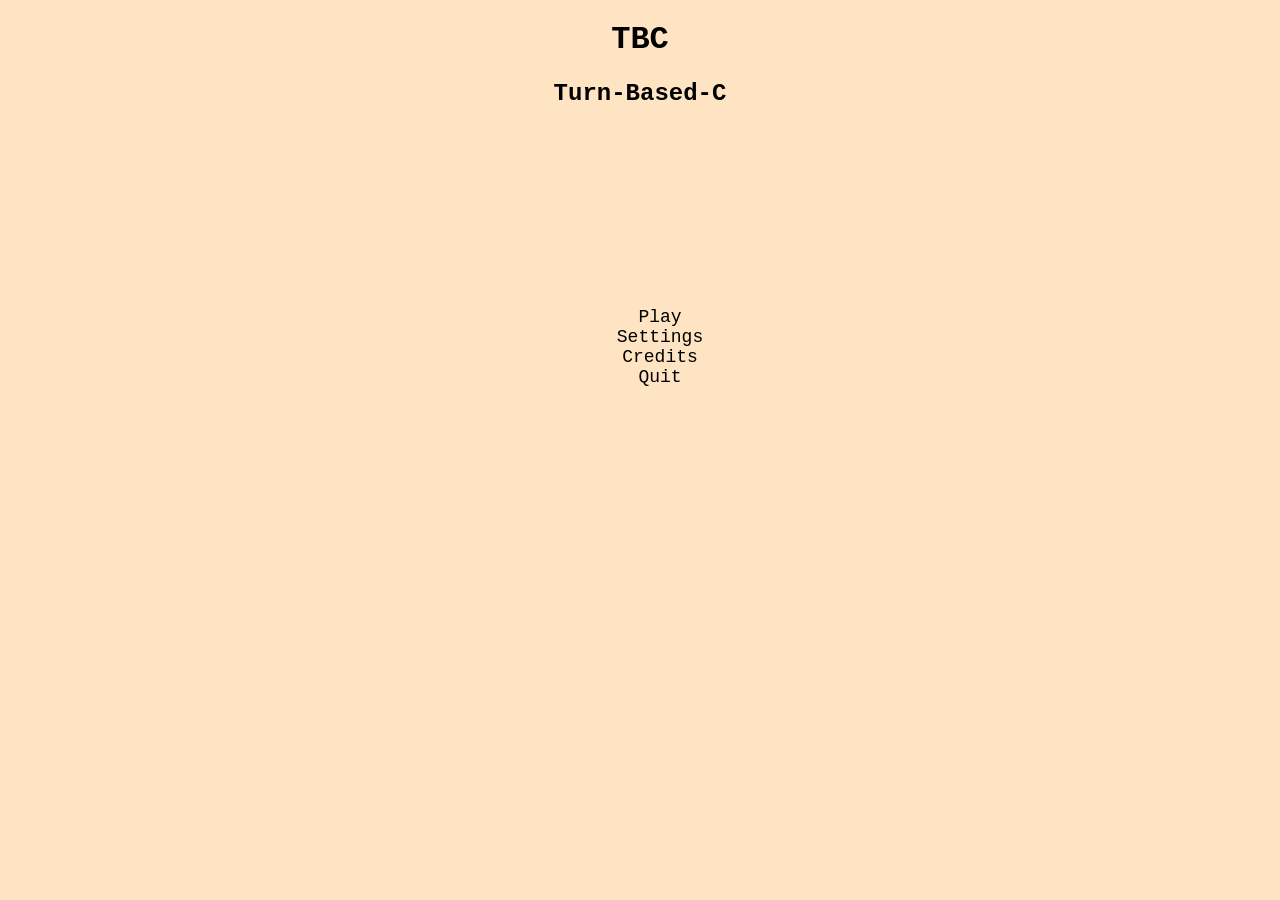
==== mainMenu.html @ 8abc33d4 "Add files via upload" ====
<!DOCTYPE html>
<html lang="hu">

<head>
    <meta charset="UTF-8">
    <meta name="viewport" content="width=device-width, initial-scale=1.0">
    <link rel="stylesheet" href="tbcStyle.css">
    <title>TBC</title>
</head>

<body>

    <header>
        <div id="title">
            <h1>TBC</h1>
            <h2>Turn-Based-C</h2>
        </div>
    </header>
    <main>
        <div id="startMenu">
            <ul id="menu">
                <li>Play</li>
                <li>Settings</li>
                <li>Credits</li>
                <li>Quit</li>
            </ul>
        </div>
    </main>
</body>
<script src="mainMenu.js"></script>

</html>
---- tbcStyle.css ----
body {
  background-color: bisque;
  font-family: "Courier New", Courier, monospace;
}
#title {
  justify-content: center;
  text-align: center;
}
#startMenu > ul {
  list-style: none;
}
#startMenu {
  margin-top: 200px;
  justify-content: center;
  text-align: center;
  font-size: large;
}
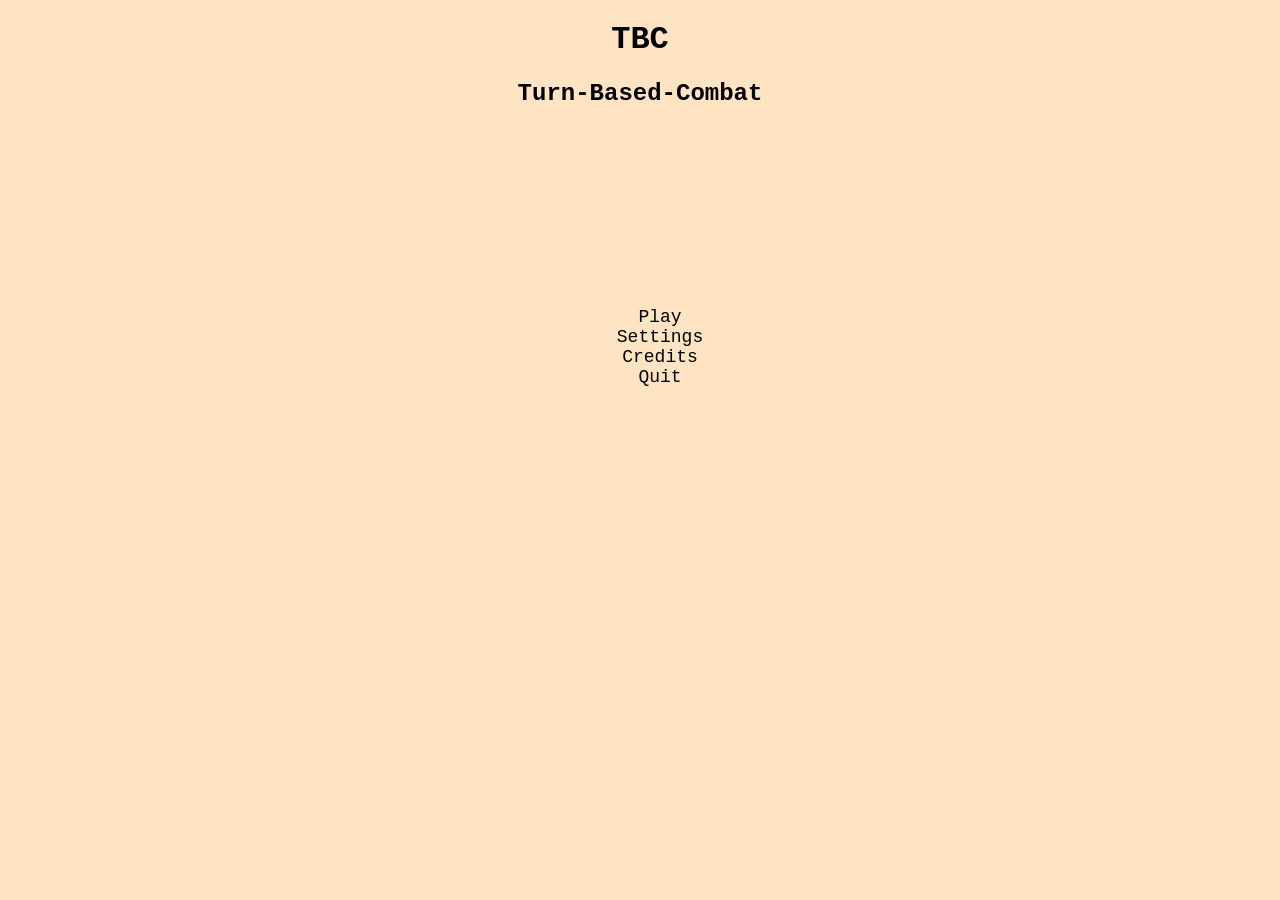
==== commit 50dd725b: "Update mainMenu.html" ====
--- a/mainMenu.html
+++ b/mainMenu.html
@@ -13,7 +13,7 @@
     <header>
         <div id="title">
             <h1>TBC</h1>
-            <h2>Turn-Based-C</h2>
+            <h2>Turn-Based-Combat</h2>
         </div>
     </header>
     <main>
@@ -29,4 +29,5 @@
 </body>
 <script src="mainMenu.js"></script>
 
-</html>+
+</html>
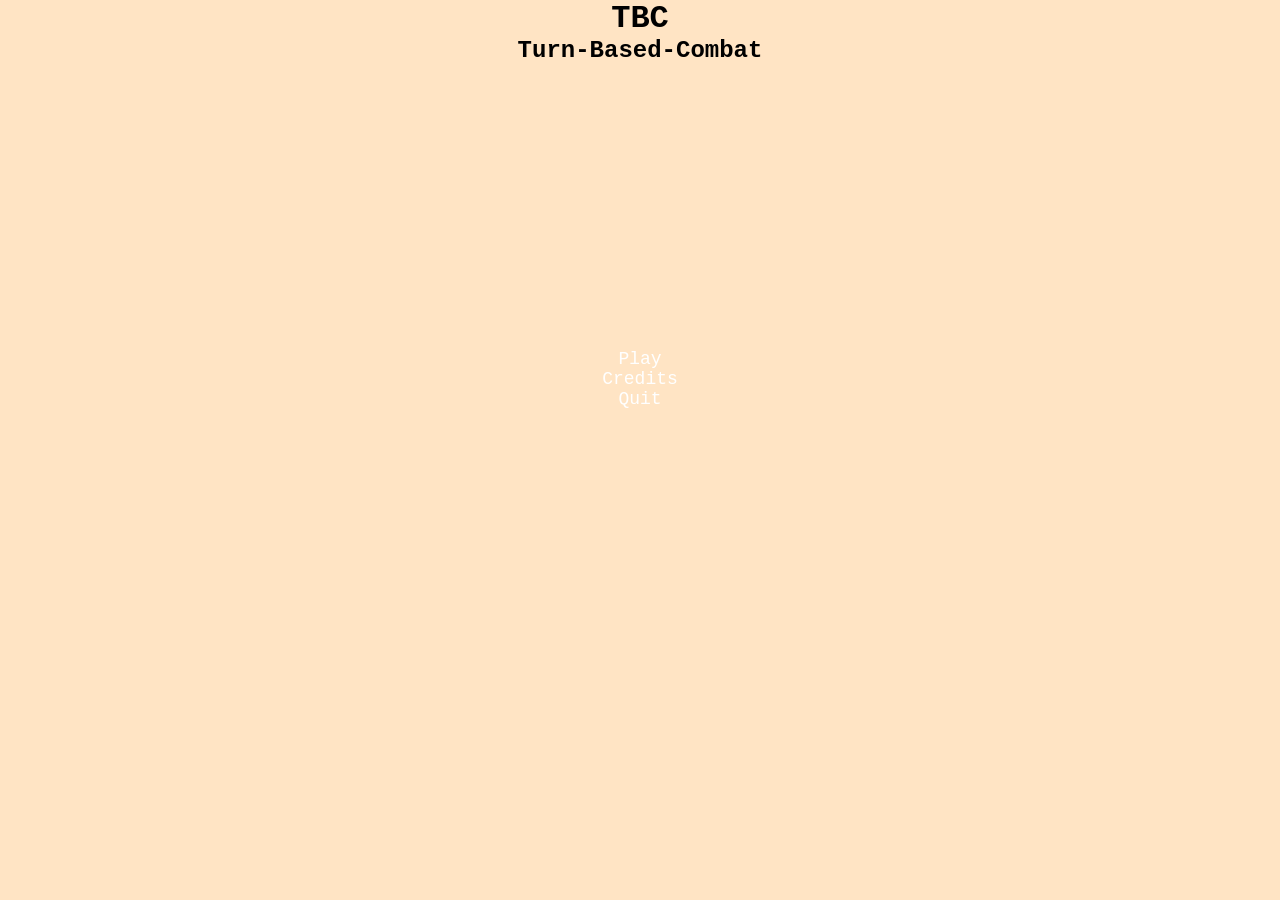
==== commit d133decf: "Add files via upload" ====
--- a/mainMenu.html
+++ b/mainMenu.html
@@ -11,23 +11,52 @@
 <body>
 
     <header>
-        <div id="title">
+        <div class="title">
             <h1>TBC</h1>
             <h2>Turn-Based-Combat</h2>
         </div>
     </header>
     <main>
-        <div id="startMenu">
-            <ul id="menu">
+        <div id="startMenu" class="Menu">
+            <ul class="menuList">
                 <li>Play</li>
-                <li>Settings</li>
                 <li>Credits</li>
                 <li>Quit</li>
             </ul>
+        </div>
+        <div id="difMenu" class="Menu disabled">
+            <ul class="menuList">
+                <li>Easy</li>
+                <li>Medium</li>
+                <li>Hard</li>
+                <li>Impossible</li>
+            </ul>
+        </div>
+        <div id="transition" class="transition disabled">
+            <img src="Assets/story.png" alt="Lore">
+        </div>
+        <div id="battContainer" class="container disabled">
+            <img src="Assets/slimeblock.png" alt="Slime" id="monster" class="monster">
+            <img src="Assets/karakter.png" alt="Player" id="player" class="player">
+            <div id="battMenu" class="battMenu">
+                <ul id="battStats" class="battStats">
+                    <li>HP 20/20</li>
+                    <li>ATK 5</li> <!-- Az adatbázisból kinyerjük -->
+                    <li>DF 3</li> <!-- Az adatbázisból kinyerjük -->
+                </ul>
+                <table id="battUI" class="battUI">
+                    <tr>
+                        <td>Attack</td>
+                        <td>Spells</td>
+                        <td>Block</td>
+                        <td>Inventory</td>
+                    </tr>
+                </table>
+            </div>
         </div>
     </main>
 </body>
 <script src="mainMenu.js"></script>
 
 
-</html>
+</html>
--- a/tbcStyle.css
+++ b/tbcStyle.css
@@ -1,17 +1,69 @@
+* {
+  margin: 0;
+  padding: 0;
+}
 body {
   background-color: bisque;
   font-family: "Courier New", Courier, monospace;
 }
-#title {
+.disabled {
+  display: none;
+}
+.title {
   justify-content: center;
   text-align: center;
 }
-#startMenu > ul {
+.menuList {
   list-style: none;
 }
-#startMenu {
-  margin-top: 200px;
+main {
+  margin-left: auto;
+  margin-right: auto;
+  margin-top: 100px;
+  width: 720px;
+  height: 480px;
+  background-image: url(Assets/menu.png);
+}
+.Menu {
+  padding-top: 185px;
   justify-content: center;
   text-align: center;
   font-size: large;
+  color: white;
 }
+.transition {
+  width: fit-content;
+}
+.container {
+  position: relative;
+  margin: auto;
+  width: 720px;
+  height: 480px;
+  background-color: burlywood;
+  justify-content: center;
+}
+.monster {
+  position: absolute;
+  scale: 0.7;
+  right: 40px;
+}
+.player {
+  position: absolute;
+  bottom: 60px;
+  scale: 0.7;
+}
+.battMenu {
+  background-color: black;
+  color: white;
+  position: absolute;
+  bottom: 0px;
+  width: 720px;
+  height: 160px;
+  display: ;
+}
+.battStats {
+  list-style: none;
+  width: 100px;
+  padding-top: 20px;
+  padding-left: 10px;
+}
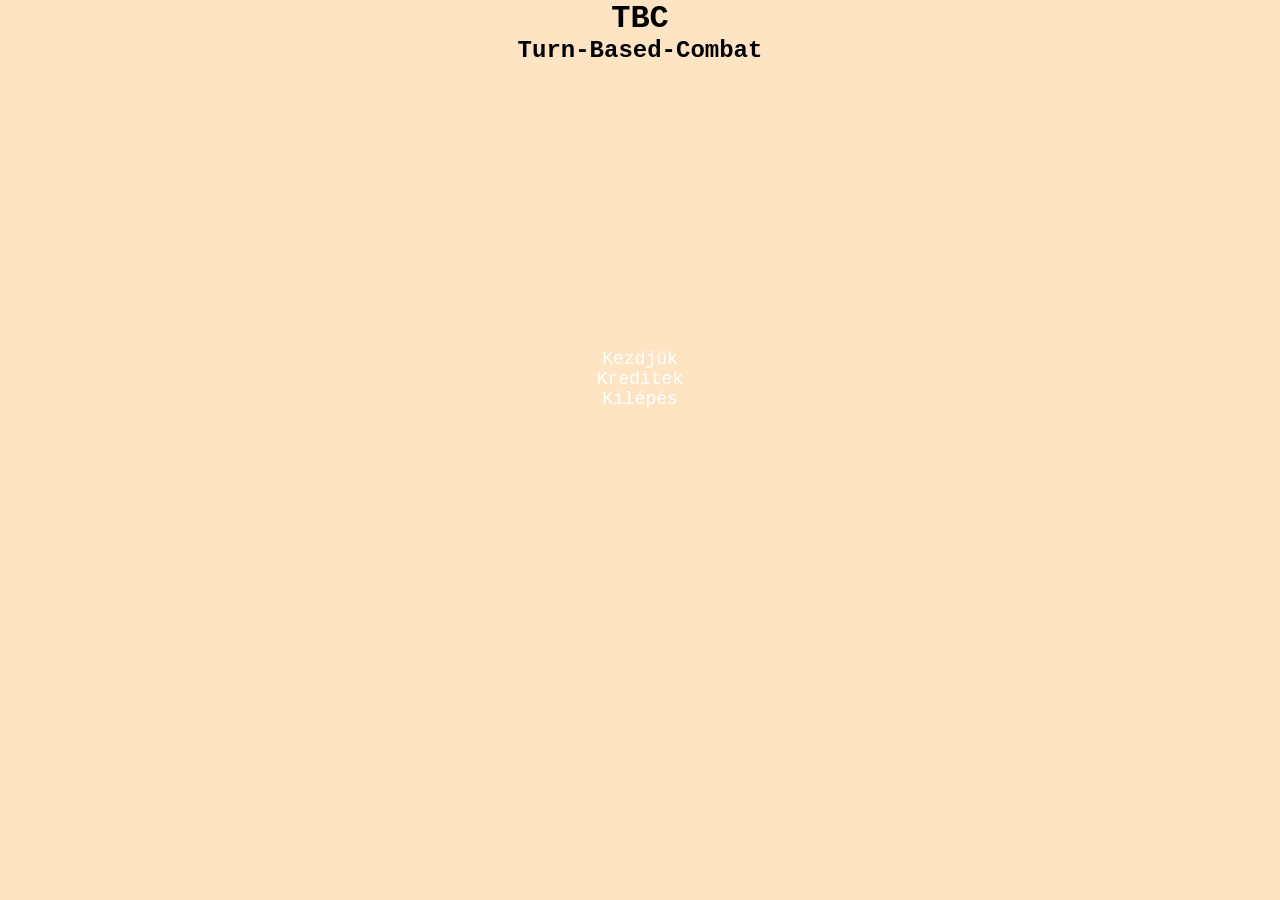
==== commit 9e1a22db: "Add files via upload" ====
--- a/mainMenu.html
+++ b/mainMenu.html
@@ -19,21 +19,27 @@
     <main>
         <div id="startMenu" class="Menu">
             <ul class="menuList">
-                <li>Play</li>
-                <li>Credits</li>
-                <li>Quit</li>
+                <li>Kezdjük</li>
+                <li>Kreditek</li>
+                <li>Kilépés</li>
             </ul>
         </div>
         <div id="difMenu" class="Menu disabled">
             <ul class="menuList">
-                <li>Easy</li>
-                <li>Medium</li>
-                <li>Hard</li>
-                <li>Impossible</li>
+                <li>Könnyű</li>
+                <li>Közepes</li>
+                <li>Nehéz</li>
+                <li>Lehetetlen</li>
             </ul>
         </div>
         <div id="transition" class="transition disabled">
             <img src="Assets/story.png" alt="Lore">
+            <div class="child">
+                <ul class="menuList">
+                    <li>Folytatás</li>
+                    <li>Mégsem</li>
+                </ul>
+            </div>
         </div>
         <div id="battContainer" class="container disabled">
             <img src="Assets/slimeblock.png" alt="Slime" id="monster" class="monster">
--- a/tbcStyle.css
+++ b/tbcStyle.css
@@ -33,6 +33,16 @@
 }
 .transition {
   width: fit-content;
+  position: relative;
+}
+.child {
+  position: absolute;
+  bottom: 40px;
+  right: 40%;
+  font-weight: bold;
+}
+.child > ul > li:hover{
+  background-color: brown;
 }
 .container {
   position: relative;
@@ -59,7 +69,9 @@
   bottom: 0px;
   width: 720px;
   height: 160px;
-  display: ;
+  display: flex;
+  flex-direction: row;
+  justify-content: space-between;
 }
 .battStats {
   list-style: none;
@@ -67,3 +79,9 @@
   padding-top: 20px;
   padding-left: 10px;
 }
+.battUI{
+  width: fit-content;
+  height: fit-content;
+  padding-right: 20px;
+  border-spacing: 20px;
+}
